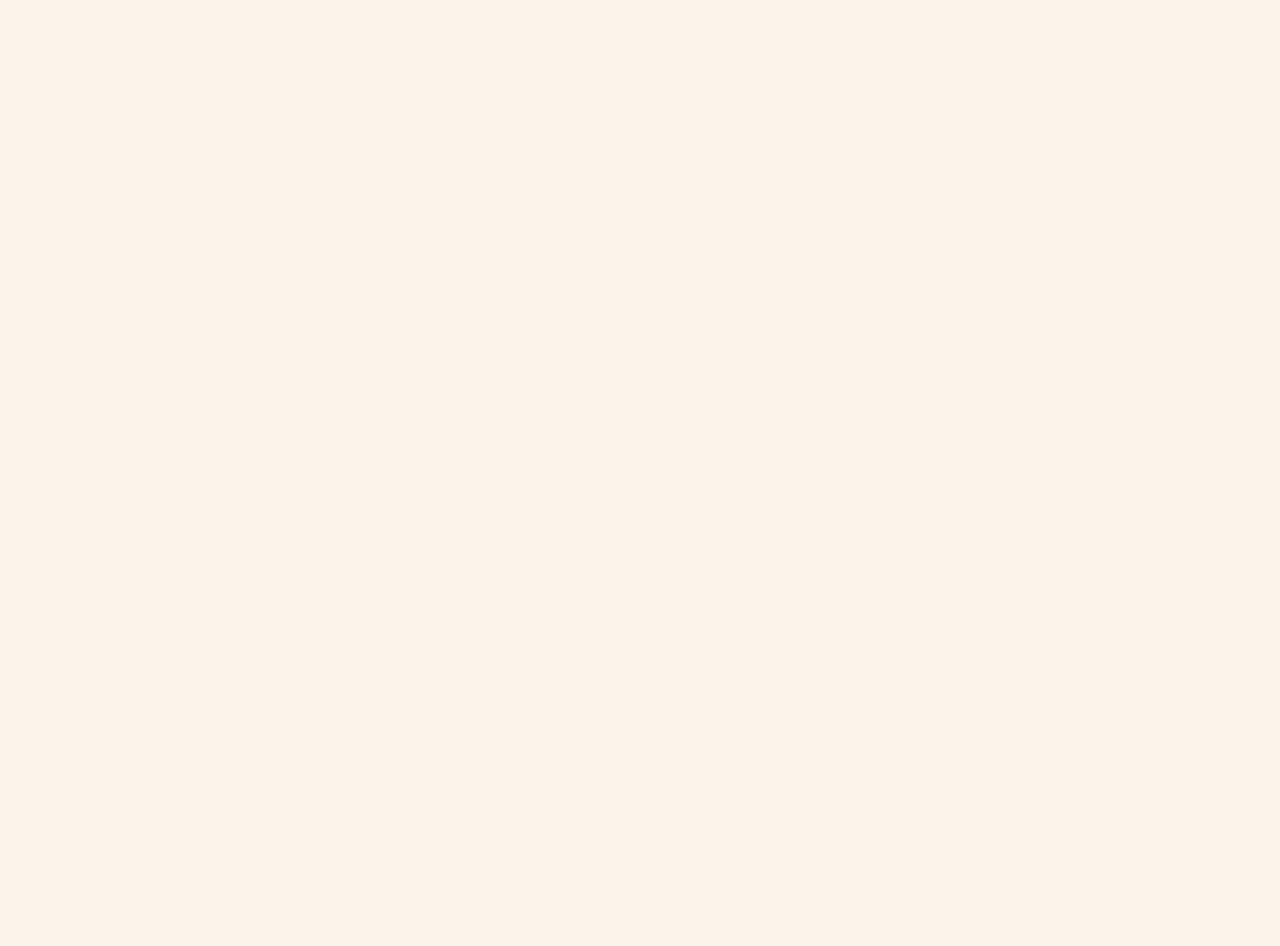
==== cadastro.html @ 114af8eb "Adicionando arquivos no repositório" ====
<!DOCTYPE html>
<html lang="pt-br">

<head>
    <meta charset="UTF-8">
    <meta http-equiv="X-UA-Compatible" content="IE=edge">
    <meta name="viewport" content="width=device-width, initial-scale=1.0">
    <link rel="stylesheet" href="assets/css/style.css">
    <title>Formulário</title>
    <style>
        @import url('https://fonts.googleapis.com/css2?family=Inter:wght@200;300;400;500&family=Open+Sans:wght@300;400;500;600&display=swap');
* {
    padding: 0;
    margin: 0;
    box-sizing: border-box;
    font-family: 'Inter', sans-serif;
}

body {
    width: 100%;
    height: 100vh;
    display: flex;
    justify-content: center;
    align-items: center;
    background: #fff;
}

.container {
    opacity: 0;
    transform: translateY(100px);
    animation: fadeInUp 2s ease forwards;
}

@keyframes fadeInUp {
    to {
        opacity: 1;
        transform: translateY(0);
    }
}


body{
background-color:#F9F5EB;
}


.container {
    width: 80%;
    height: 80vh;
    display: flex;
    box-shadow: 5px 5px 10px rgba(0, 0, 0, 0.212);
}

.form-image {
    width: 50%;
    display: flex;
    justify-content: center;
    align-items: center;
    background-image: url(./education-handsome-male-student-with-headphones-backpack-using-smartphone\ 1.png);
    padding: 1rem;
}

.form-image img {
    width: 31rem;
}

.form {
    width: 50%;
    display: flex;
    flex-direction: column;
    justify-content: center;
    align-items: center;
    background-color: #fff;
    padding: 3rem;
}

.form-header {
    margin-bottom: 3rem;
    display: flex;
    justify-content: space-between;
}

.login-button {
    display: flex;
    align-items: center;
    gap: 20px;
}

.login-button button {
    border: none;
    background-color: #214B9A;
    padding: 0.4rem 1rem;
    border-radius: 5px;
    cursor: pointer;
   
}

.login-button button:hover {
    background-color:  #DFA716;
}

.login-button button a {
    text-decoration: none;
    
    font-weight: 500;
    color: #fff;
}

.form-header h1::after {
    content: '';
    display: block;
    width: 5rem;
    height: 0.3rem;
    background-color: #DFA716;
    margin: 0 auto;
    position: absolute;
    border-radius: 10px;
}

.input-group {
    display: flex;
    flex-wrap: wrap;
    justify-content: space-between;
    padding: 1rem 0;
}

.input-box {
    display: flex;
    flex-direction: column;
    margin-bottom: 1.1rem;
}

.input-box input {
    margin: 0.6rem 0;
    padding: 0.8rem 1.2rem;
    border: none;
    border-radius: 10px;
    box-shadow: 1px 1px 6px #0000001c;
    font-size: 0.8rem;
}

.input-box input:hover {
    background-color: #eeeeee75;
}

.input-box input:focus-visible {
    outline: 1px solid #6c63ff;
}

.input-box label,
.gender-title h6 {
    font-size: 0.75rem;
    font-weight: 600;
    color: #000000c0;
}

.input-box input::placeholder {
    color: #000000be;
}

.gender-group {
    display: flex;
    justify-content: space-between;
    margin-top: 0.62rem;
    padding: 0 .5rem;
}

.gender-input {
    display: flex;
    align-items: center;
}

.gender-input input {
    margin-right: 0.35rem;
}

.gender-input label {
    font-size: 0.81rem;
    font-weight: 600;
    color: #000000c0;
}

.continue-button button {
    width: 100%;
    margin-top: 2.5rem;
    border: none;
    background-color: #214B9A;
    padding: 0.62rem;
    border-radius: 5px;
    cursor: pointer;
}

.continue-button button:hover {
    background-color: #DFA716;
}

.continue-button button a {
    text-decoration: none;
    font-size: 0.93rem;
    font-weight: 500;
    color: #fff;
}


/* Ainda precisa ajustar */


@media screen and (max-width: 1064px) {
    .container {
        width: 90%;
        height: auto;
    }
    .input-group {
        flex-direction: column;
        z-index: 5;
        padding-right: 5rem;
        max-height: 10rem;
        overflow-y: scroll;
        flex-wrap: nowrap;
    }
    .gender-inputs {
        margin-top: 2rem;
    }
    .gender-group {
        flex-direction: column;
    }
    .gender-title h6 {
        margin: 0;
    }
    .gender-input {
        margin-top: 0.5rem;
    }
}
    </style>
</head>

<body>
    <div class="container">
        <div class="form-image">
            <img src="./education-handsome-male-student-with-headphones-backpack-using-smartphone 1.png" alt="">
        </div>
        <div class="form">
            <form action="#">
                <div class="form-header">
                    <div class="title">
                        <h1>Cadastre-se</h1>
                    </div>
                    <div class="login-button">
                        <button><a href="index.html">Voltar</a></button>
                        <button><a href="login.html">Entrar</a></button>
                    </div>
                </div>

                <div class="input-group">
                    <div class="input-box">
                        <label for="firstname">Primeiro Nome</label>
                        <input id="firstname" type="text" name="firstname" placeholder="Digite seu primeiro nome" required>
                    </div>

                    <div class="input-box">
                        <label for="lastname">Sobrenome</label>
                        <input id="lastname" type="text" name="lastname" placeholder="Digite seu sobrenome" required>
                    </div>
                    <div class="input-box">
                        <label for="email">E-mail</label>
                        <input id="email" type="email" name="email" placeholder="Digite seu e-mail" required>
                    </div>

                    <div class="input-box">
                        <label for="number">Celular</label>
                        <input id="number" type="tel" name="number" placeholder="(xx) xxxx-xxxx" required>
                    </div>

                    <div class="input-box">
                        <label for="password">Senha</label>
                        <input id="password" type="password" name="password" placeholder="Digite sua senha" required>
                    </div>


                    <div class="input-box">
                        <label for="confirmPassword">Confirme sua Senha</label>
                        <input id="confirmPassword" type="password" name="confirmPassword" placeholder="Digite sua senha novamente" required>
                    </div>

                </div>

                <div class="gender-inputs">
                    <div class="gender-title">
                        <h6>Gênero</h6>
                    </div>

                    <div class="gender-group">
                        <div class="gender-input">
                            <input id="female" type="radio" name="gender">
                            <label for="female">Feminino</label>
                        </div>

                        <div class="gender-input">
                            <input id="male" type="radio" name="gender">
                            <label for="male">Masculino</label>
                        </div>

                        <div class="gender-input">
                            <input id="others" type="radio" name="gender">
                            <label for="others">Outros</label>
                        </div>

                        <div class="gender-input">
                            <input id="none" type="radio" name="gender">
                            <label for="none">Prefiro não dizer</label>
                        </div>
                    </div>
                </div>

                <div class="continue-button">
                    <button><a href="#">Continuar</a> </button>
                </div>
            </form>
        </div>
    </div>
</body>

</html>
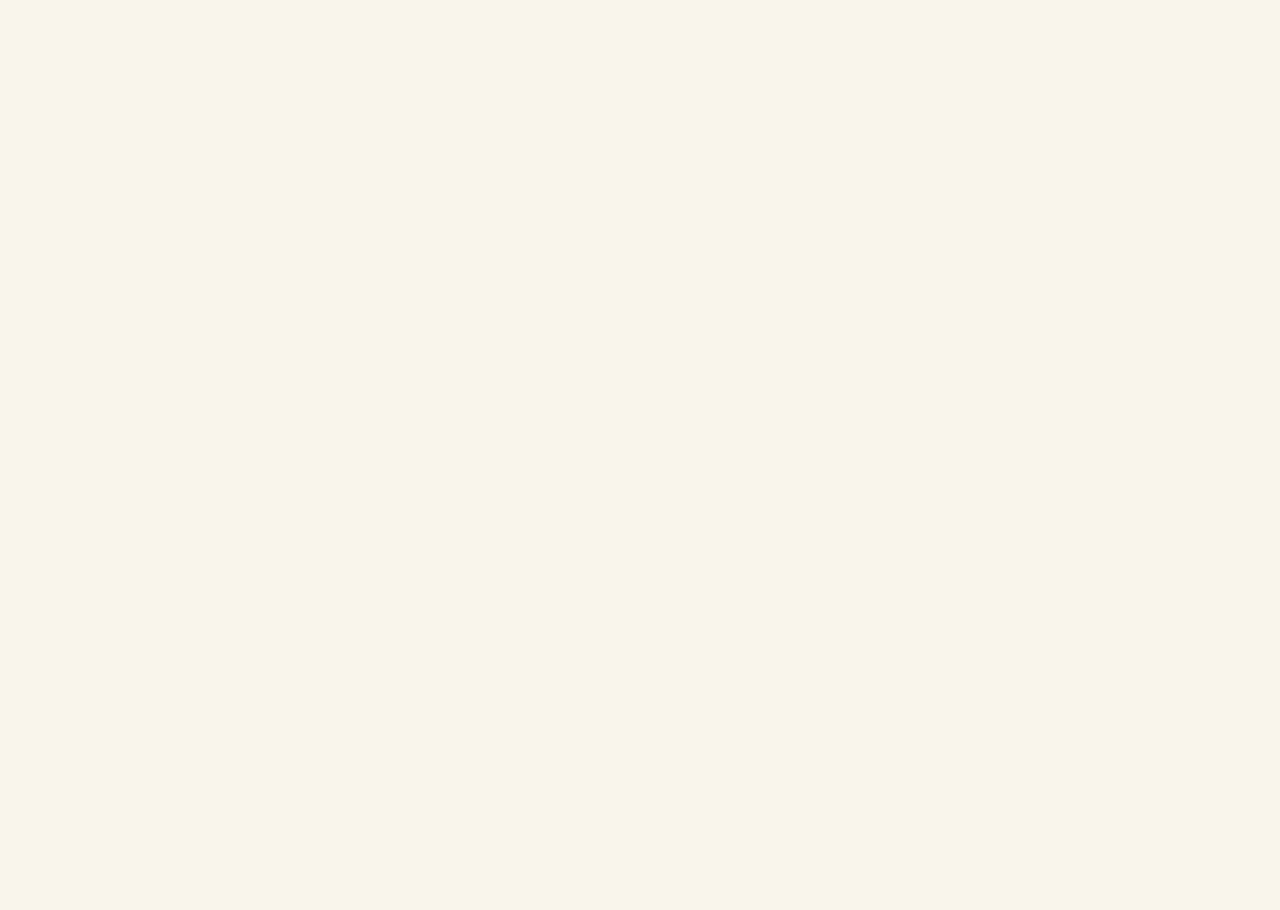
==== commit acc68ba0: "Atualizando os arquivos" ====
--- a/cadastro.html
+++ b/cadastro.html
@@ -6,9 +6,9 @@
     <meta http-equiv="X-UA-Compatible" content="IE=edge">
     <meta name="viewport" content="width=device-width, initial-scale=1.0">
     <link rel="stylesheet" href="assets/css/style.css">
-    <title>Formulário</title>
+    <title>Evotech</title>
     <style>
-        @import url('https://fonts.googleapis.com/css2?family=Inter:wght@200;300;400;500&family=Open+Sans:wght@300;400;500;600&display=swap');
+        
 * {
     padding: 0;
     margin: 0;
@@ -56,7 +56,6 @@
     display: flex;
     justify-content: center;
     align-items: center;
-    background-image: url(./education-handsome-male-student-with-headphones-backpack-using-smartphone\ 1.png);
     padding: 1rem;
 }
 
@@ -65,7 +64,7 @@
 }
 
 .form {
-    width: 50%;
+    width: 100%;
     display: flex;
     flex-direction: column;
     justify-content: center;
@@ -205,39 +204,15 @@
 /* Ainda precisa ajustar */
 
 
-@media screen and (max-width: 1064px) {
-    .container {
-        width: 90%;
-        height: auto;
-    }
-    .input-group {
-        flex-direction: column;
-        z-index: 5;
-        padding-right: 5rem;
-        max-height: 10rem;
-        overflow-y: scroll;
-        flex-wrap: nowrap;
-    }
-    .gender-inputs {
-        margin-top: 2rem;
-    }
-    .gender-group {
-        flex-direction: column;
-    }
-    .gender-title h6 {
-        margin: 0;
-    }
-    .gender-input {
-        margin-top: 0.5rem;
-    }
-}
+
+    
     </style>
 </head>
 
 <body>
     <div class="container">
         <div class="form-image">
-            <img src="./education-handsome-male-student-with-headphones-backpack-using-smartphone 1.png" alt="">
+            <img src="/parte final/education-handsome-male-student-with-headphones-backpack-using-smartphone 1.png" alt="">
         </div>
         <div class="form">
             <form action="#">
